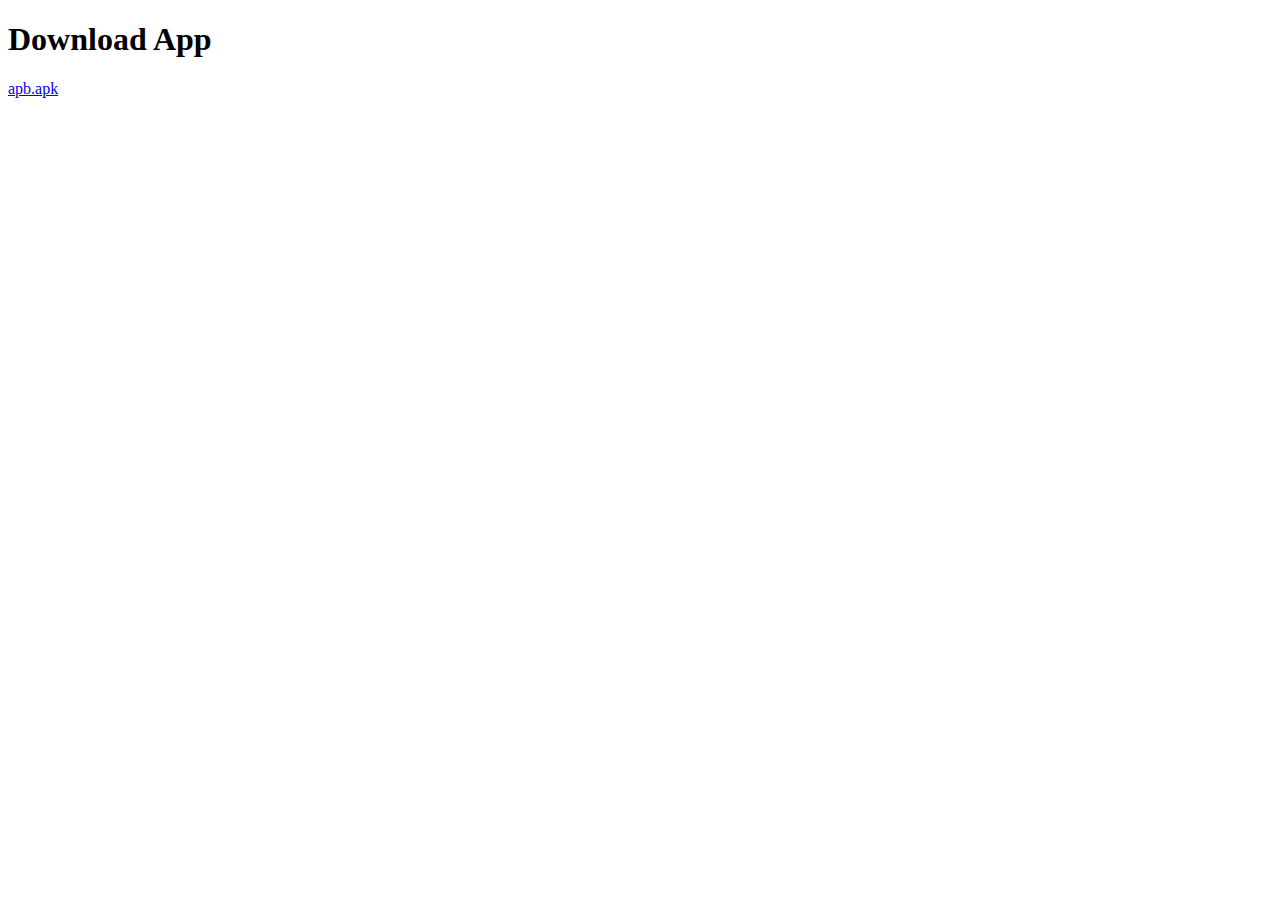
==== src/main/resources/static/download.html @ 8970391d "Added apk" ====
<!DOCTYPE html>
<html>
<head>
	<meta charset="utf-8">
	<meta http-equiv="X-UA-Compatible" content="IE=edge">
	<title>download</title>
	<link rel="stylesheet" href="">
</head>
<body>
	<h1>Download App</h1>
	<a href="apb.apk" title="">apb.apk</a>
</body>
</html>
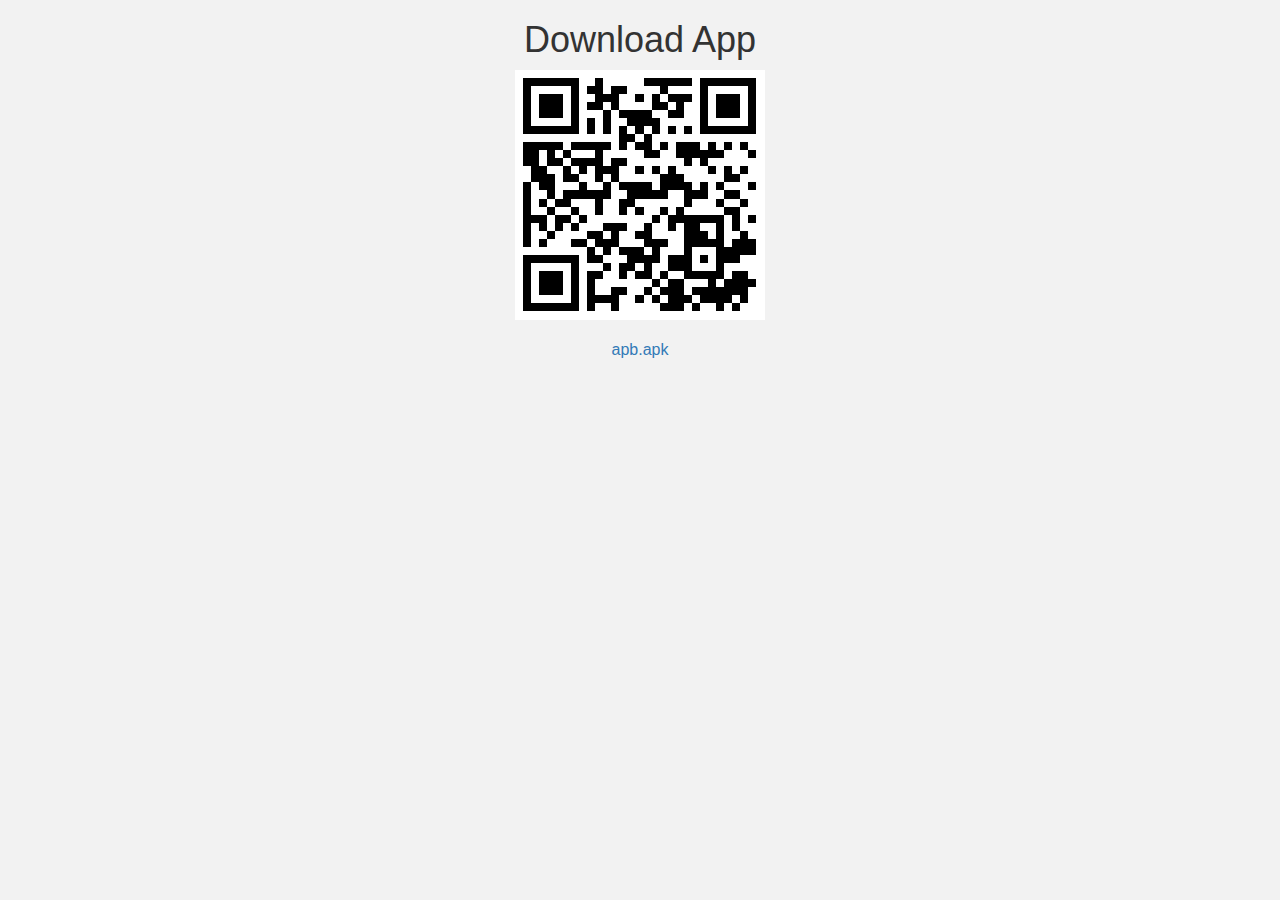
==== commit c17ce7bc: "Jess changes" ====
--- a/src/main/resources/static/download.html
+++ b/src/main/resources/static/download.html
@@ -3,11 +3,16 @@
 <head>
 	<meta charset="utf-8">
 	<meta http-equiv="X-UA-Compatible" content="IE=edge">
-	<title>download</title>
-	<link rel="stylesheet" href="">
+	<title>APB App</title>
+	<meta name="viewport" content="width=device-width, initial-scale=1, maximum-scale=1, user-scalable=0"/>        
+    <link rel="stylesheet" href="https://maxcdn.bootstrapcdn.com/bootstrap/3.3.7/css/bootstrap.min.css">
+    <link rel="stylesheet" type="text/css" href="assets/css/APB.css">       
 </head>
 <body>
-	<h1>Download App</h1>
-	<a href="apb.apk" title="">apb.apk</a>
+	<div class="download">
+		<h1>Download App</h1>	
+		<img src="assets/images/qrcode.png" class="image-responsive"><br><br>
+		<a href="apb.apk" title="">apb.apk</a>
+	</div>
 </body>
 </html>--- a/src/main/resources/static/assets/css/APB.css
+++ b/src/main/resources/static/assets/css/APB.css
@@ -0,0 +1,100 @@
+body {
+  font-size: 16px;
+  background-color: #F2F2F2;
+  color: #333;
+  font-family: Open Sans,Arial,Helvetica,sans-serif,SimSun;
+  line-height: 1.3;
+  position: relative;  
+  top: 0px;
+  overflow-x: scroll; 
+}
+.download{
+  display: block;
+  text-align: center;
+  width: 100%;
+}
+.clickable{
+  cursor: pointer;
+}
+.markerDetails{
+  text-align: left;
+}
+.emergencyContact,.medicalDetails{
+  padding: 0;
+  margin-top: 5px;
+}
+.emergencyContact li{
+  list-style: none;
+  margin-bottom: 5px;
+}
+.icon-responser{
+  width: 48px;
+  height: 48px;
+  margin-right: 15px;
+}
+.icon-user{
+  width: 24px;
+  height: 24px;
+  margin-right: 15px;
+}
+.btn-assign,.btn-assign:hover,.btn-assign:focus{
+  width: 100%;
+  color: #fff;
+  background: navy;
+}
+
+hr{
+  margin: 10px 0;
+}
+.alertList{
+  position: absolute;
+  right: 0;
+  width: 20%;
+  height: 50%;
+  opacity: 0.9;
+  padding: 15px;
+  background: transparent;
+}
+.alertList img.list-icon{
+  width: 24px;
+  height: 24px;
+  margin-right: 0px;
+}
+
+.responserList{
+  margin-top: 20px;
+  opacity: 0.9;
+  background: transparent;
+  color: #0066ff;
+}
+.responserList .list-group-item{
+  background-color: #0066ff;
+  color: white;
+}
+.listHeader{
+  background-color: #0066ff;
+  color: white;
+  text-align: center;
+}
+
+.list-group-item{
+  border: 0;
+}
+.map {
+  height: 500px;    
+}
+
+@keyframes blink {
+  50% {
+    opacity: 0.0;
+  }
+}
+@-webkit-keyframes blink {
+  50% {
+    opacity: 0.0;
+  }
+}
+.blink {
+  animation: blink 1s step-start 0s infinite;
+  -webkit-animation: blink 1s step-start 0s infinite;
+}